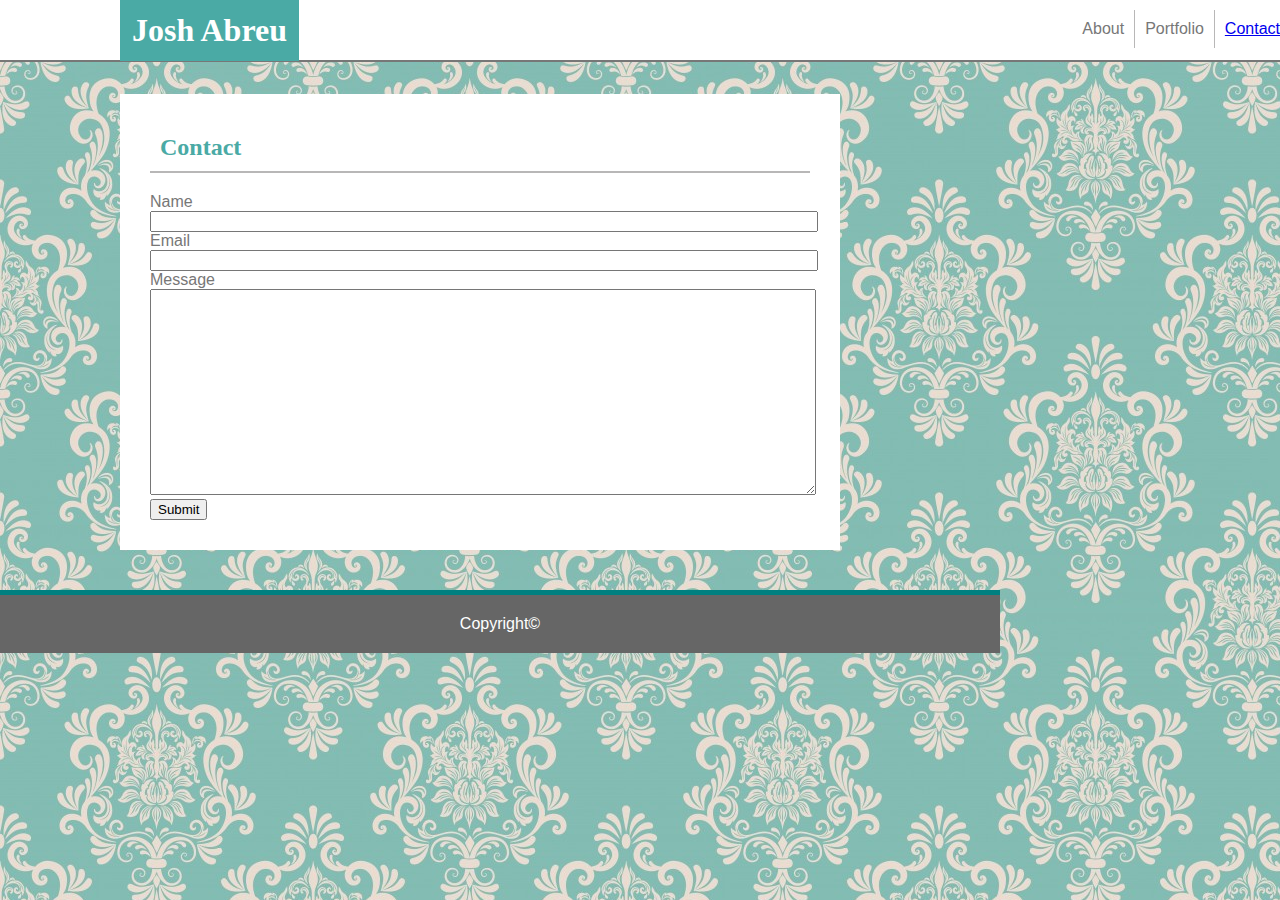
==== contact.html @ f95d7291 "added contact page" ====
<!DOCTYPE html>
<html lang="en">
<head>
    <meta charset="UTF-8">
    <title>About Me</title>
        <link rel="stylesheet" href="assets/css/style.css">

</head>

<body>
    
    <div id="topnav">
        <div><h1>Josh Abreu</h1></div>
        <div class="righttab"><a href="contact.html">Contact</a></div>
        <div class="righttab" id="portfolio">Portfolio</div>
        <div class="righttab" id="about">About</div>
    </div>
    <br>
    <br>
    <br>

    <section>
        <h2>Contact</h2>
        
        <form>
            Name<br>
        <input type="text" class="formline"></input><br>
        Email<br>
        <input type="text" class="formline"></input><br>
        Message<br>
        </form>
        <textarea></textarea><br>
        <input type="submit"></input>

        
        
    </section>

    <footer>Copyright©</footer>


</body>
</html>
---- assets/css/style.css ----
body {
    margin-top: 0%;
    margin-bottom: 0%;
    margin-left: 0%;
    margin-right: 0%; 
    font-family: 'Arial', 'Helvetica Neue', Helvetica, sans-serif;
    color: #777777 ;
    width: 960px;
    background-image: url(../images/vector-damask-seamless-pattern-background-classical-luxury-old-fashioned-damask-ornament-royal-victorian-seamless-texture-wallpapers-textile-wrapping-exquisite-floral-baroque-template_1217-702.jpg);
    background-color: #ffffff;
}

#topnav {
    width: 100%;
    height: 40px;
    padding: 10px;
    background: #ffffff;
    z-index: 1;
    border-bottom: 2px solid #777777;
    position: fixed;
}

h1, h2 {
    font-family: Georgia, Times, Times New Roman, serif;
}

h1 {
    background: #4aaaa5;
    color: #ffffff;
    padding: 12px;
    margin-left: 110px;
    float: left;
    position: fixed;
    top: 0px;
    z-index: 2;
    margin-top: 0;
    margin-bottom: 0;
    overflow: hidden;
}

h2 {
    color: #4aaaa5;
    border-bottom: 2px solid #b8b7b7;
    padding: 10px;
    margin-top: 0;
}

.righttab {
    float: right;
    padding: 10px;
    background: #ffffff;
    z-index: 2;
    top: 0%;
    position: relative;
    color: #777777;
}

#about, #portfolio {
    border-right: 1px solid #b8b7b7;
}
img {
    float: left;
    margin-right: 20px; 
    }

footer {
    clear: both;
    overflow: auto;
    background: #666666;
    padding: 20px;
    color: #ffffff;
    text-align: center;
    border-top: 5px solid teal;
    width: 100%;
    bottom: 0;
}

section {
    margin-left: 120px;
    margin-right: 120px;
    background: #ffffff;
    padding: 30px;
    margin-top: 40px;
    margin-bottom: 40px; 
}

.formline {
    width: 100%;
}

textarea {
    width: 100%;
    height: 200px;
}
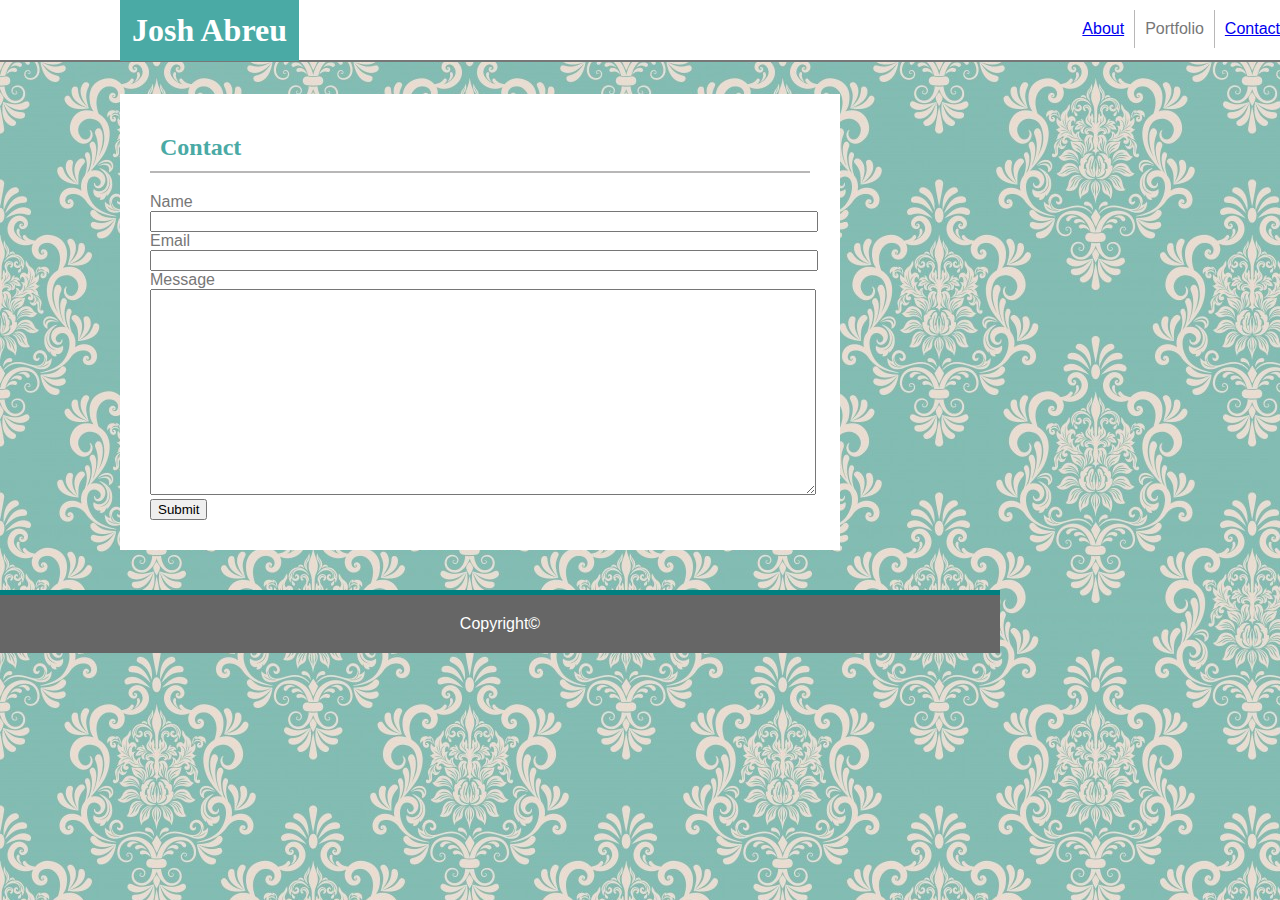
==== commit 1f331493: "improvements" ====
--- a/contact.html
+++ b/contact.html
@@ -13,7 +13,7 @@
         <div><h1>Josh Abreu</h1></div>
         <div class="righttab"><a href="contact.html">Contact</a></div>
         <div class="righttab" id="portfolio">Portfolio</div>
-        <div class="righttab" id="about">About</div>
+        <div class="righttab" id="about"><a href="index.html">About</a></div>
     </div>
     <br>
     <br>
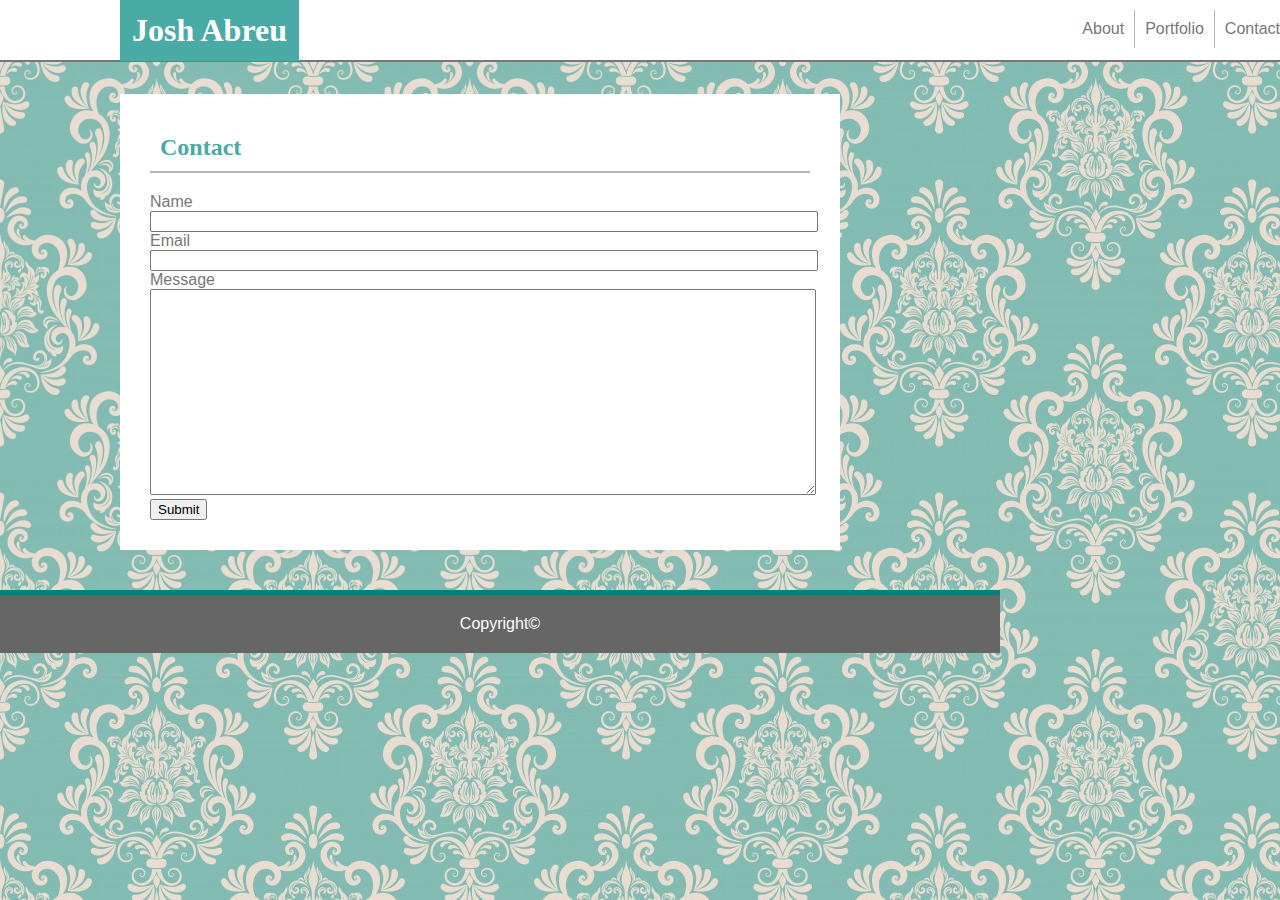
==== commit 6d59c43a: "made portfolio page" ====
--- a/contact.html
+++ b/contact.html
@@ -2,7 +2,7 @@
 <html lang="en">
 <head>
     <meta charset="UTF-8">
-    <title>About Me</title>
+    <title>Contact</title>
         <link rel="stylesheet" href="assets/css/style.css">
 
 </head>
@@ -12,7 +12,7 @@
     <div id="topnav">
         <div><h1>Josh Abreu</h1></div>
         <div class="righttab"><a href="contact.html">Contact</a></div>
-        <div class="righttab" id="portfolio">Portfolio</div>
+        <div class="righttab" id="portfolio"><a href="portfolio.html">Portfolio</a></div>
         <div class="righttab" id="about"><a href="index.html">About</a></div>
     </div>
     <br>
--- a/assets/css/style.css
+++ b/assets/css/style.css
@@ -58,7 +58,7 @@
 #about, #portfolio {
     border-right: 1px solid #b8b7b7;
 }
-img {
+#me {
     float: left;
     margin-right: 20px; 
     }
@@ -92,3 +92,20 @@
     width: 100%;
     height: 200px;
 }
+
+a {
+    text-decoration: none;
+}
+
+a:link {
+    color: #777777
+}
+
+a:visited {
+    color: #777777
+}
+
+.pfoliopic {
+    float: none;
+    border: 2px solid #b8b7b7;
+}
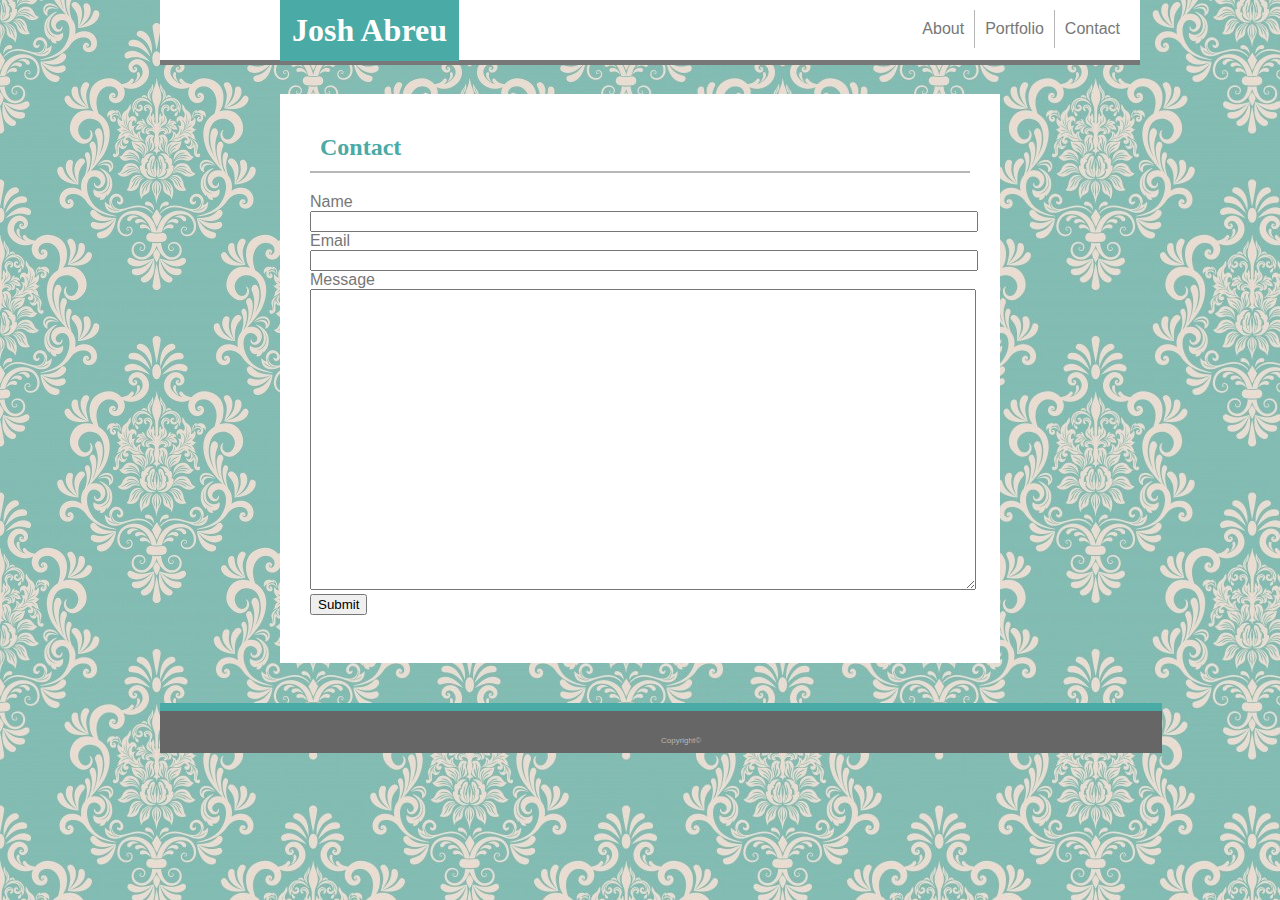
==== commit 68f80151: "improvements" ====
--- a/contact.html
+++ b/contact.html
@@ -8,7 +8,7 @@
 </head>
 
 <body>
-    
+    <div class="container">
     <div id="topnav">
         <div><h1>Josh Abreu</h1></div>
         <div class="righttab"><a href="contact.html">Contact</a></div>
@@ -32,11 +32,17 @@
         <textarea></textarea><br>
         <input type="submit"></input>
 
+        <br>
+        <br>
         
         
     </section>
 
-    <footer>Copyright©</footer>
+    <footer>
+        <p id="copy">Copyright©</p>
+    </footer>
+
+    </div>
 
 
 </body>
--- a/assets/css/style.css
+++ b/assets/css/style.css
@@ -5,22 +5,30 @@
     margin-right: 0%; 
     font-family: 'Arial', 'Helvetica Neue', Helvetica, sans-serif;
     color: #777777 ;
-    width: 960px;
+    max-width: 960px;
+    display: flex;
+    min-height: 100vh;
+    flex-direction: column;
+    margin: 0 auto;
     background-image: url(../images/vector-damask-seamless-pattern-background-classical-luxury-old-fashioned-damask-ornament-royal-victorian-seamless-texture-wallpapers-textile-wrapping-exquisite-floral-baroque-template_1217-702.jpg);
-    background-color: #ffffff;
+
 }
 
 #topnav {
-    width: 100%;
+    width: 960px;
     height: 40px;
     padding: 10px;
     background: #ffffff;
     z-index: 1;
-    border-bottom: 2px solid #777777;
+    border-bottom: 5px solid #777777;
     position: fixed;
 }
 
-h1, h2 {
+.container {
+    width: 960px;
+}
+
+h1, h2, h3 {
     font-family: Georgia, Times, Times New Roman, serif;
 }
 
@@ -30,7 +38,7 @@
     padding: 12px;
     margin-left: 110px;
     float: left;
-    position: fixed;
+    position: absolute;
     top: 0px;
     z-index: 2;
     margin-top: 0;
@@ -67,12 +75,15 @@
     clear: both;
     overflow: auto;
     background: #666666;
-    padding: 20px;
-    color: #ffffff;
+    padding: 21px;
+    color: #b8b7b7;
     text-align: center;
-    border-top: 5px solid teal;
-    width: 100%;
+    border-top: 8px solid #4aaaa5;;
+    width: 960px;
     bottom: 0;
+    margin-top: auto;
+    position: relative;
+    font-size: .5em;
 }
 
 section {
@@ -90,7 +101,7 @@
 
 textarea {
     width: 100%;
-    height: 200px;
+    height: 295px;
 }
 
 a {
@@ -109,3 +120,22 @@
     float: none;
     border: 2px solid #b8b7b7;
 }
+
+h3 {
+    color: #4aaaa5;
+    position: absolute;
+    bottom: 10px;
+}
+
+  
+section {
+    flex: 1;
+    position: relative;
+  }
+
+#copy {
+    position: absolute;
+    bottom: 0;
+    left: 50%;
+}
+}